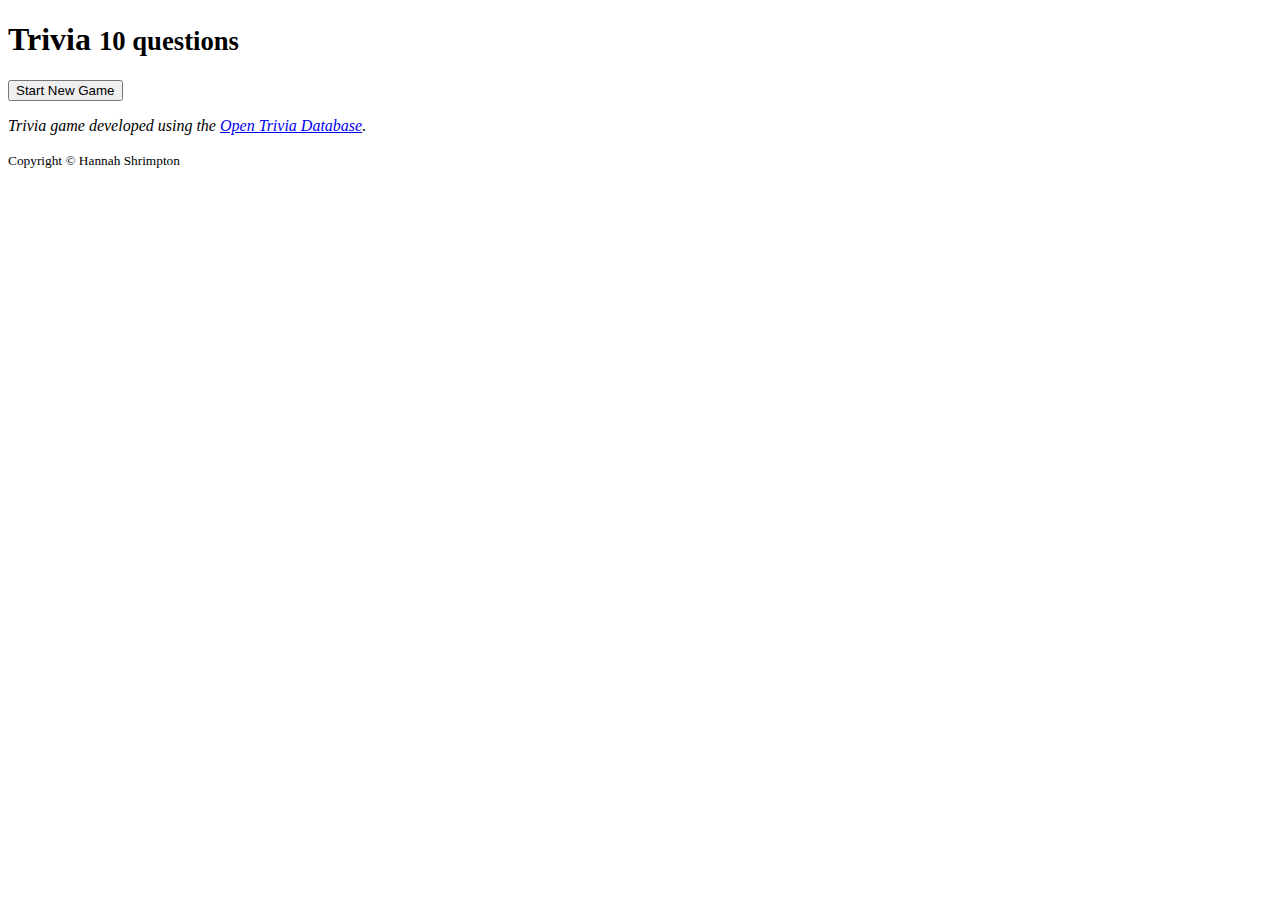
==== trivia/index.html @ 76104951 "Code cleanup" ====
<!DOCTYPE html>
<html lang="en">

    <head>
        <meta charset="utf-8">
        <meta http-equiv="X-UA-Compatible" content="IE=edge">
        <meta name="viewport" content="width=device-width, initial-scale=1">
        <!-- The above 3 meta tags *must* come first in the head; any other head content must come *after* these tags -->
        <title>Trivia</title>

        <!-- Bootstrap, fonts and custom -->
        <link href="../css/bootstrap.min.css" rel="stylesheet">
        <link href="https://fonts.googleapis.com/css?family=Bree+Serif%7cOpen+Sans%7cVarela+Round" rel="stylesheet">
        <link href="css/custom.css" rel="stylesheet">

        <!-- HTML5 shim and Respond.js for IE8 support of HTML5 elements and media queries -->
        <!-- WARNING: Respond.js doesn't work if you view the page via file:// -->
        <!--[if lt IE 9]>
            <script src="https://oss.maxcdn.com/html5shiv/3.7.3/html5shiv.min.js"></script>
            <script src="https://oss.maxcdn.com/respond/1.4.2/respond.min.js"></script>
        <![endif]-->
    </head>

    <body>
        <div class="container">
            <header class="row page-header">
                <h1 class="text-center">Trivia <small>10 questions</small></h1>
            </header>

            <div class="row">
                <div id="main" class="col-md-8">
                    <button id="start" type="button" class="btn btn-lg btn-primary center-block">
                        Start New Game
                        <span class="glyphicon glyphicon-play" aria-hidden="true"></span>
                    </button>
                    <div id="question"></div>
                    <div id="answer"></div>
                </div>

                <aside class="col-md-2">
                    <p class="text-center">
                        <em>Trivia game developed using the <a href="https://opentdb.com/" target="_blank">Open Trivia Database</a>.</em>
                    </p>
                </aside>
            </div>

            <footer>
                <p class="text-center text-muted">
                    <small>Copyright &copy; <span id="year"></span> Hannah Shrimpton</small>
                </p>
            </footer>
        </div>

        <!-- jQuery (necessary for Bootstrap's JavaScript plugins) -->
        <script src="https://ajax.googleapis.com/ajax/libs/jquery/1.12.4/jquery.min.js"></script>
        <!-- Include all compiled plugins (below), or include individual files as needed -->
        <script src="../js/bootstrap.min.js"></script>
        <script src="../js/he.js"></script>
        <script src="js/scripts.js"></script>
    </body>

</html>
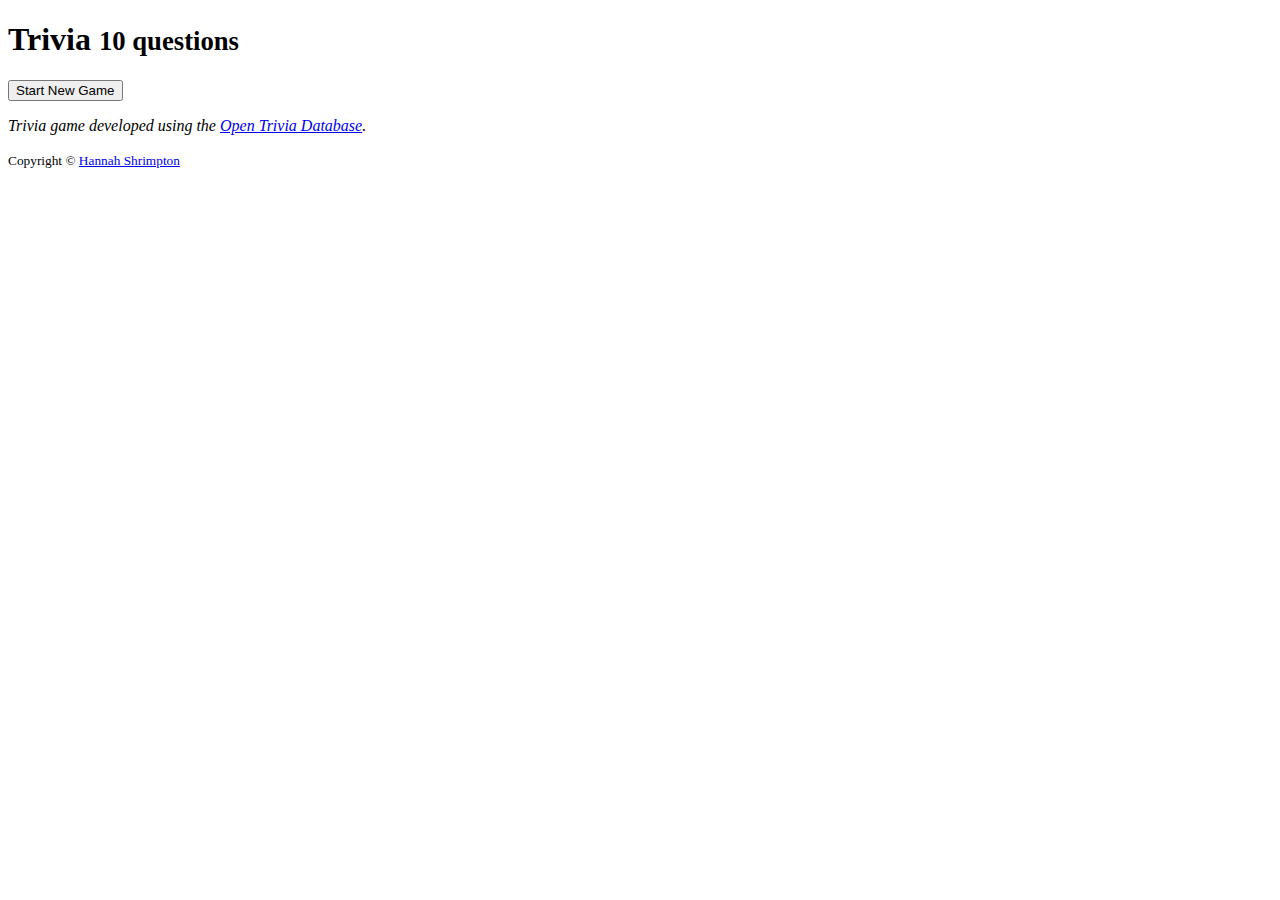
==== commit 4ff7744e: "Analytics" ====
--- a/trivia/index.html
+++ b/trivia/index.html
@@ -46,7 +46,7 @@
 
             <footer>
                 <p class="text-center text-muted">
-                    <small>Copyright &copy; <span id="year"></span> Hannah Shrimpton</small>
+                    <small>Copyright &copy; <span id="year"></span> <a href="../" target="_blank">Hannah Shrimpton</a></small>
                 </p>
             </footer>
         </div>
@@ -57,6 +57,7 @@
         <script src="../js/bootstrap.min.js"></script>
         <script src="../js/he.js"></script>
         <script src="js/scripts.js"></script>
+        <script src="../js/ga.js"></script>
     </body>
 
 </html>
